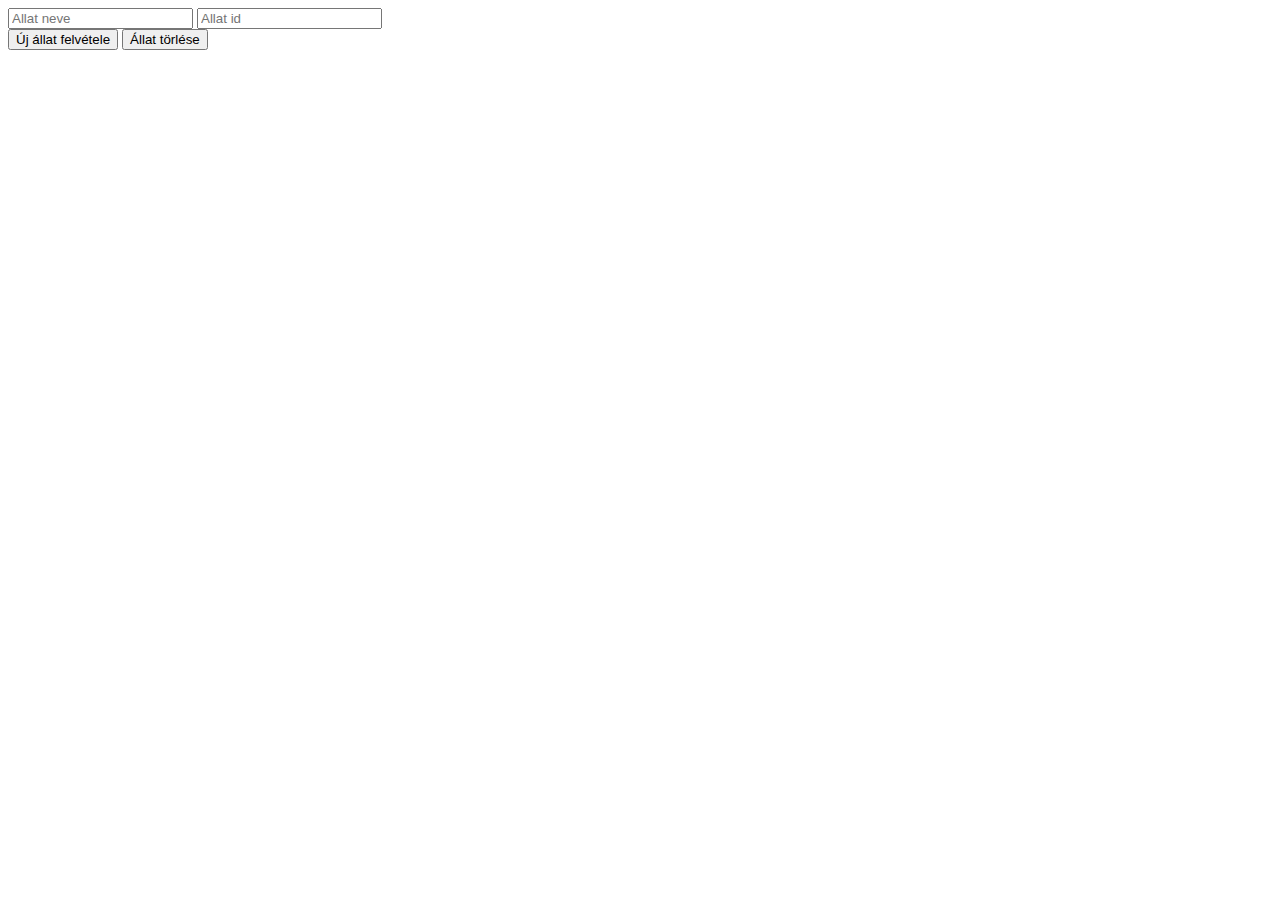
==== SzhGyak2/SzhGyak2/wwwroot/allatok.html @ 10b9c652 "leadandó" ====
﻿<!DOCTYPE html>
<html>
<head>
    <meta charset="utf-8" />
    <title></title>
</head>
<body>
    <form>
        <div id="allatokList"></div>
        <div>
            <input id="allatokText" type="text" placeholder="Allat neve" />
            <input id="AllatSK" type="text" placeholder="Allat id" />
        </div>
        <button id="addButton" onclick="Hozzaad()">Új állat felvétele</button>
        <button id="deleteButton" onclick="torles()">Állat törlése</button>
    </form>
    <script>

        function AllatokBetoltes() {
            fetch('api/allatok')
                .then(result => {
                    if (!result.ok) {
                        console.error('Hibás letöltés: ${ result.status }');
                        return null;
                    }
                    else {
                        return result.json();
                    }
                })
                .then(data => {
                    for (var i = 0; i < data.length; i++) {
                        document.getElementById("allatokList").innerHTML += data[i].allatSk + " " + data[i].allatNevek + "<br/>"
                    }
                })
        }


        window.onload = () => {
            AllatokBetoltes();
        }


        function Hozzaad() {

            let data = {
                allatNevek: document.getElementById('allatokText').value
            }
            console.log(data);


            fetch('api/allatok',
                {
                    method: 'POST',
                    headers: {
                        'Content-Type': 'application/json'
                    },
                    body: JSON.stringify(data)
                }
            );
            AllatokBetoltes();
        }


        function torles() {
            let data = {
                allatSk: parseInt(document.getElementById("AllatSK").value)
            }
            console.log(data);
            console.log(data.allatSk);
            fetch('api/allatok/' + data.allatSk, {
                method: 'DELETE',
            })
                .then(res => res.text())
                .then(res => console.log(res));
        }

        


    </script>
</body>
</html>
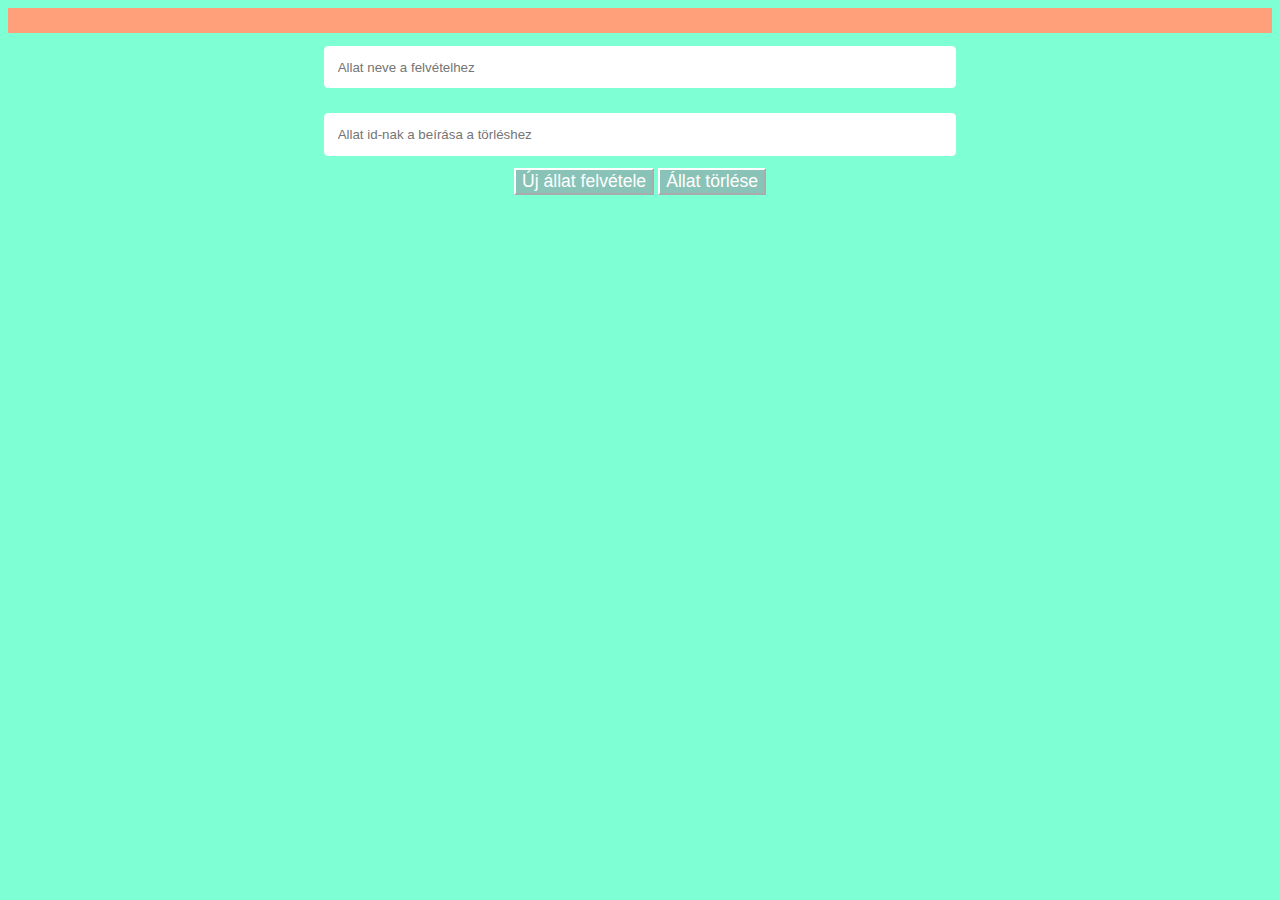
==== commit 5f80027d: "Leadandó feladat" ====
--- a/SzhGyak2/SzhGyak2/wwwroot/allatok.html
+++ b/SzhGyak2/SzhGyak2/wwwroot/allatok.html
@@ -3,13 +3,47 @@
 <head>
     <meta charset="utf-8" />
     <title></title>
+    <style>
+
+        * {
+            box-sizing: border-box;
+        }
+
+        html{
+            font-family: 'Times New Roman', Times, serif;
+            text-align: center;
+            background-color: aquamarine;
+        }
+
+        button {
+            background-color: rgba(144,153,162,0.6);
+            border-color: rgb(255, 255, 255);
+            color: rgb(255, 255, 255);
+            font-size: 1.1em;
+        }
+
+        input {
+            width: 50%;
+            padding: 1%;
+            margin: 1%;
+            border: rgb(255, 255, 255) solid 1px;
+            border-radius: 4px;
+        }
+
+        .allatokclass {
+            font-size: 1.1em;
+            text-align: center;
+            background-color: lightsalmon;
+            padding: 1% 2% 1% 2%;
+        }
+    </style>
 </head>
 <body>
     <form>
-        <div id="allatokList"></div>
+        <div class ="allatokclass" id="allatokList"></div>
         <div>
-            <input id="allatokText" type="text" placeholder="Allat neve" />
-            <input id="AllatSK" type="text" placeholder="Allat id" />
+            <input id="allatokText" type="text" placeholder="Allat neve a felvételhez" />
+            <input id="AllatSK" type="text" placeholder="Allat id-nak a beírása a törléshez" />
         </div>
         <button id="addButton" onclick="Hozzaad()">Új állat felvétele</button>
         <button id="deleteButton" onclick="torles()">Állat törlése</button>
@@ -72,6 +106,8 @@
             })
                 .then(res => res.text())
                 .then(res => console.log(res));
+
+            AllatokBetoltes();
         }
 
         
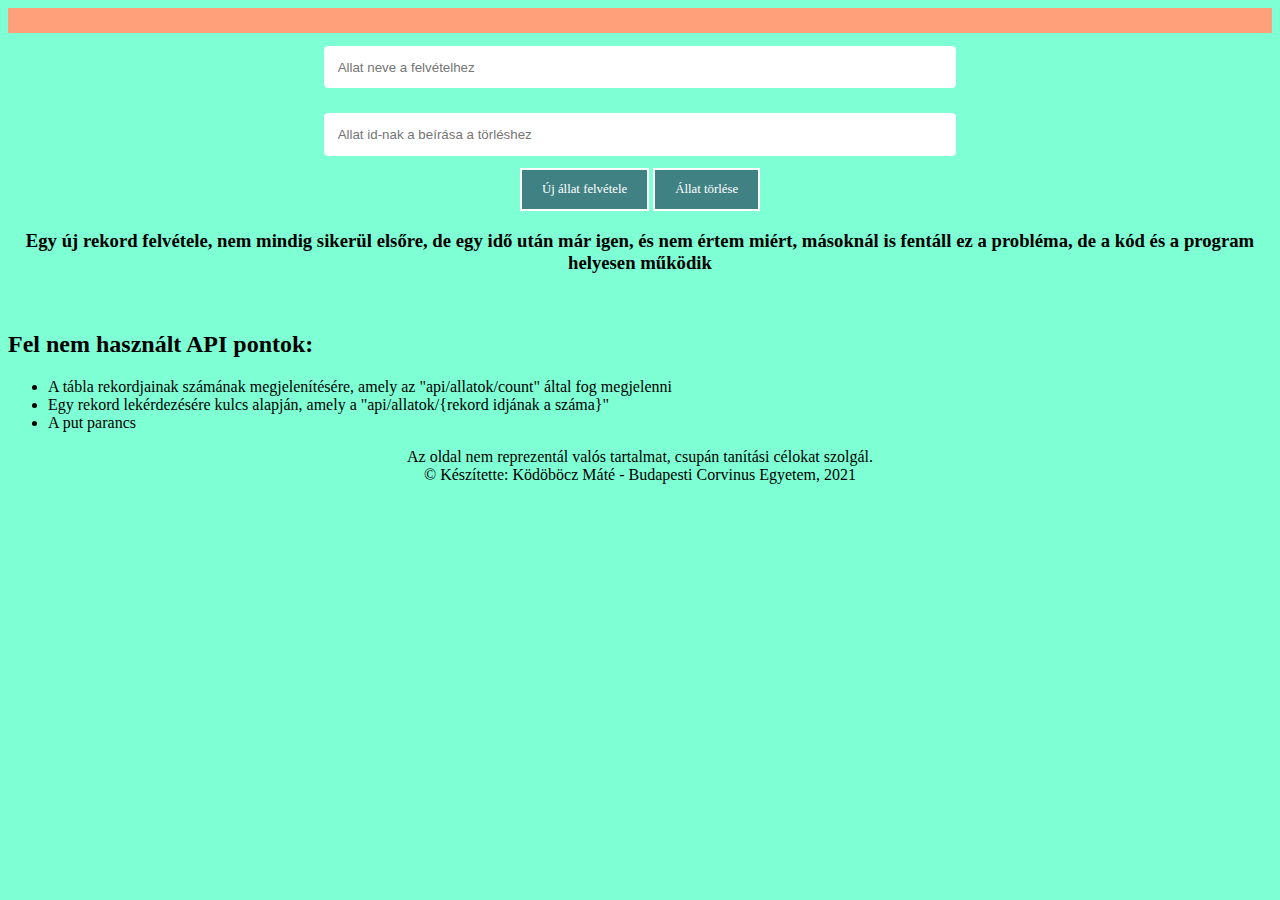
==== commit a7f15acd: "Leadandó" ====
--- a/SzhGyak2/SzhGyak2/wwwroot/allatok.html
+++ b/SzhGyak2/SzhGyak2/wwwroot/allatok.html
@@ -31,22 +31,67 @@
         }
 
         .allatokclass {
-            font-size: 1.1em;
-            text-align: center;
+            font-size: 1.05em;
+            text-align: left;
             background-color: lightsalmon;
             padding: 1% 2% 1% 2%;
+        }
+
+        .gomb {
+            background-color: rgba(22,47,79,0.6);
+            font-family: tartalom;
+            font-size: 0.8em;
+            padding: 12px 20px;
+            cursor: pointer;
+            color: rgb(255, 255, 255);
+            border-style: solid;
+            border-color: rgb(255, 255, 255);
+        }
+
+        .gomb:hover {
+            background-color: rgb(255, 255, 255);
+            border-color: rgba(22,47,79,0.6);
+            color: rgba(22,47,79,0.6);
+        }
+
+        .gomb:active {
+            background-color: rgba(144,153,162,0.6);
+            border-color: rgb(255, 255, 255);
+            color: rgb(255, 255, 255);
+        }
+
+        ul, h2{
+            text-align:left;
         }
     </style>
 </head>
 <body>
     <form>
-        <div class ="allatokclass" id="allatokList"></div>
+        <div class="allatokclass" id="allatokList"></div>
         <div>
             <input id="allatokText" type="text" placeholder="Allat neve a felvételhez" />
             <input id="AllatSK" type="text" placeholder="Allat id-nak a beírása a törléshez" />
         </div>
-        <button id="addButton" onclick="Hozzaad()">Új állat felvétele</button>
-        <button id="deleteButton" onclick="torles()">Állat törlése</button>
+        <button class="gomb" id="addButton" onclick="Hozzaad()">Új állat felvétele</button>
+        <button class="gomb" id="deleteButton" onclick="torles()">Állat törlése</button>
+        <br />
+        <h3>Egy új rekord felvétele, nem mindig sikerül elsőre, de egy idő után már igen,
+        és nem értem miért, másoknál is fentáll ez a probléma, de a kód és a program helyesen működik</h3>
+        <br />
+        <h2>Fel nem használt API pontok:</h2>
+
+        <ul class="felsorolas">
+            <li>A tábla rekordjainak számának megjelenítésére, amely az "api/allatok/count" által fog megjelenni</li>
+            <li>Egy rekord lekérdezésére kulcs alapján, amely a "api/allatok/{rekord idjának a száma}"</li>
+            <li>A put parancs</li>
+        </ul>
+
+        <footer>
+            <p>
+                Az oldal nem reprezentál valós tartalmat, csupán tanítási célokat szolgál.<br>
+                © Készítette: Ködöböcz Máté - Budapesti Corvinus Egyetem, 2021
+            </p>
+        </footer>
     </form>
     <script>
 
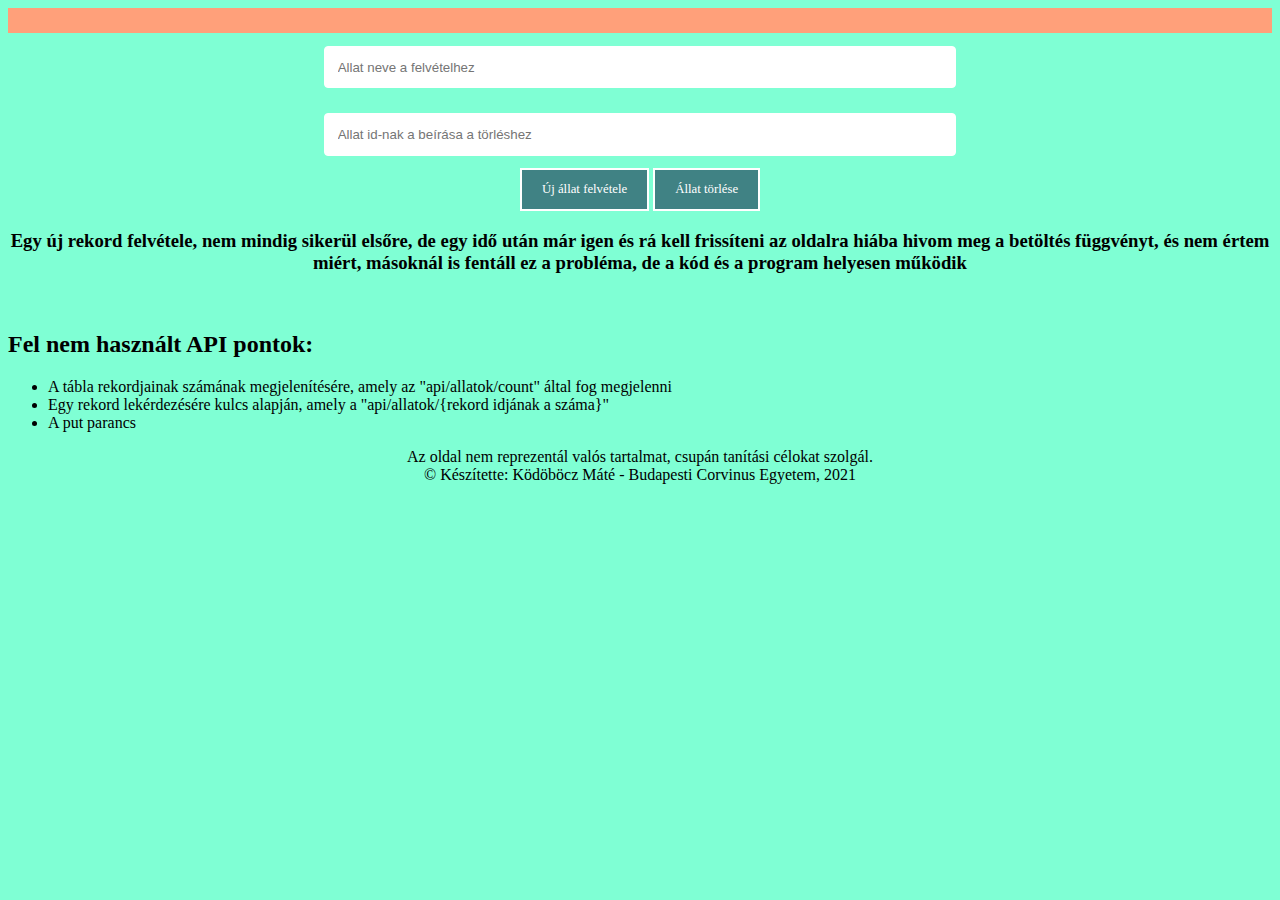
==== commit 11be8f3a: "leadandó" ====
--- a/SzhGyak2/SzhGyak2/wwwroot/allatok.html
+++ b/SzhGyak2/SzhGyak2/wwwroot/allatok.html
@@ -75,7 +75,7 @@
         <button class="gomb" id="addButton" onclick="Hozzaad()">Új állat felvétele</button>
         <button class="gomb" id="deleteButton" onclick="torles()">Állat törlése</button>
         <br />
-        <h3>Egy új rekord felvétele, nem mindig sikerül elsőre, de egy idő után már igen,
+        <h3>Egy új rekord felvétele, nem mindig sikerül elsőre, de egy idő után már igen és rá kell frissíteni az oldalra hiába hivom meg a betöltés függvényt,
         és nem értem miért, másoknál is fentáll ez a probléma, de a kód és a program helyesen működik</h3>
         <br />
         <h2>Fel nem használt API pontok:</h2>
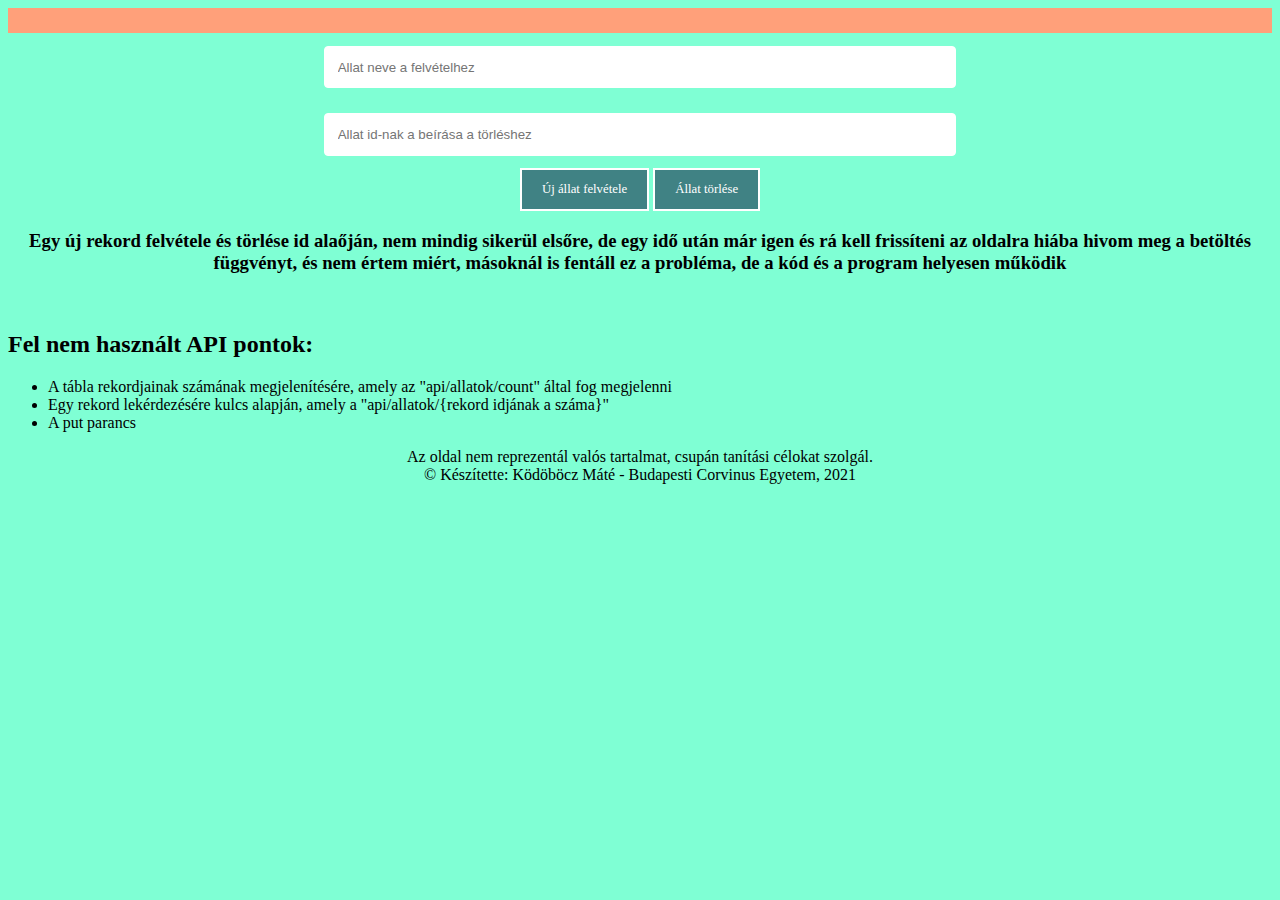
==== commit d9442694: "leadandó" ====
--- a/SzhGyak2/SzhGyak2/wwwroot/allatok.html
+++ b/SzhGyak2/SzhGyak2/wwwroot/allatok.html
@@ -75,7 +75,7 @@
         <button class="gomb" id="addButton" onclick="Hozzaad()">Új állat felvétele</button>
         <button class="gomb" id="deleteButton" onclick="torles()">Állat törlése</button>
         <br />
-        <h3>Egy új rekord felvétele, nem mindig sikerül elsőre, de egy idő után már igen és rá kell frissíteni az oldalra hiába hivom meg a betöltés függvényt,
+        <h3>Egy új rekord felvétele és törlése id alaőján, nem mindig sikerül elsőre, de egy idő után már igen és rá kell frissíteni az oldalra hiába hivom meg a betöltés függvényt,
         és nem értem miért, másoknál is fentáll ez a probléma, de a kód és a program helyesen működik</h3>
         <br />
         <h2>Fel nem használt API pontok:</h2>
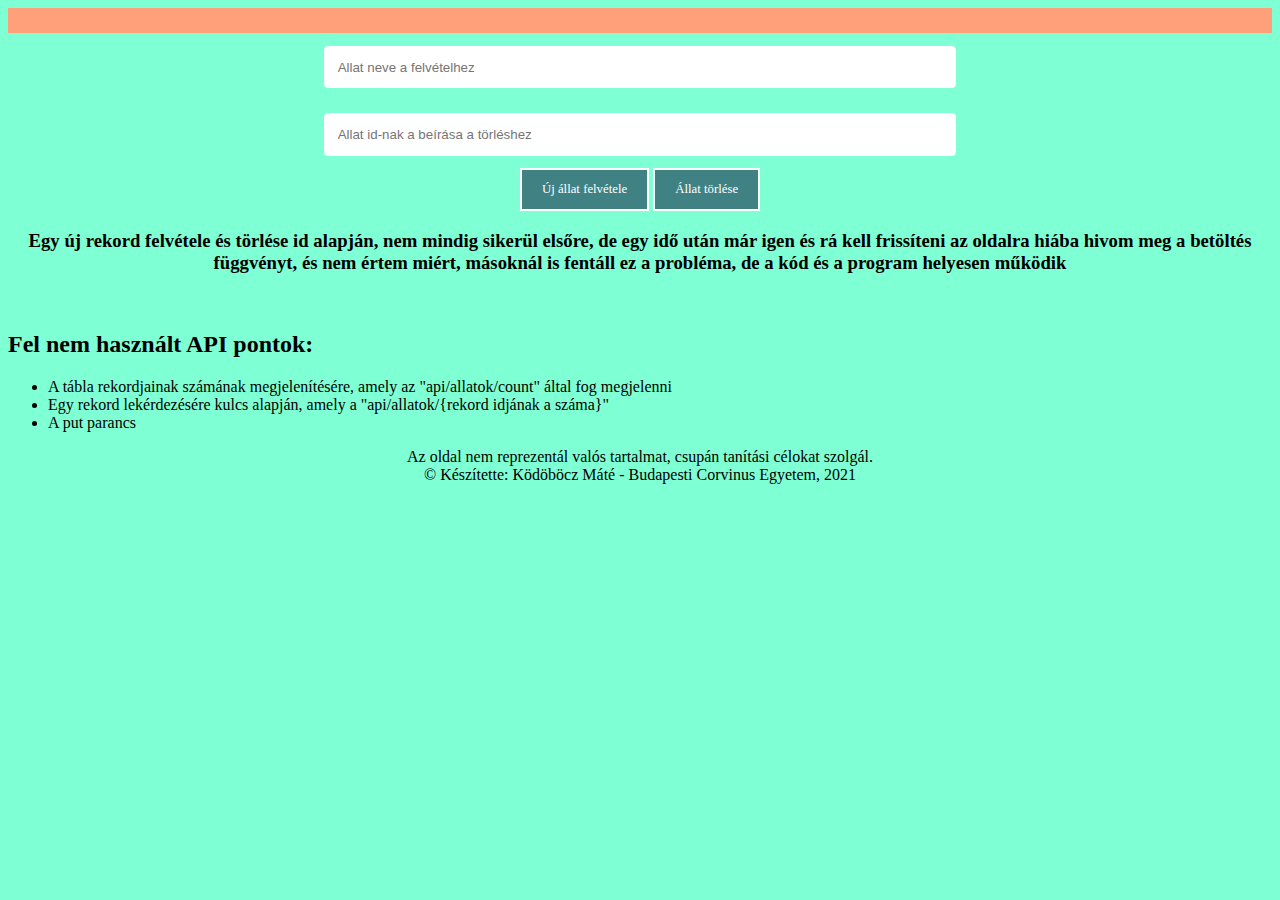
==== commit f585c584: "leadandó" ====
--- a/SzhGyak2/SzhGyak2/wwwroot/allatok.html
+++ b/SzhGyak2/SzhGyak2/wwwroot/allatok.html
@@ -75,7 +75,7 @@
         <button class="gomb" id="addButton" onclick="Hozzaad()">Új állat felvétele</button>
         <button class="gomb" id="deleteButton" onclick="torles()">Állat törlése</button>
         <br />
-        <h3>Egy új rekord felvétele és törlése id alaőján, nem mindig sikerül elsőre, de egy idő után már igen és rá kell frissíteni az oldalra hiába hivom meg a betöltés függvényt,
+        <h3>Egy új rekord felvétele és törlése id alapján, nem mindig sikerül elsőre, de egy idő után már igen és rá kell frissíteni az oldalra hiába hivom meg a betöltés függvényt,
         és nem értem miért, másoknál is fentáll ez a probléma, de a kód és a program helyesen működik</h3>
         <br />
         <h2>Fel nem használt API pontok:</h2>
